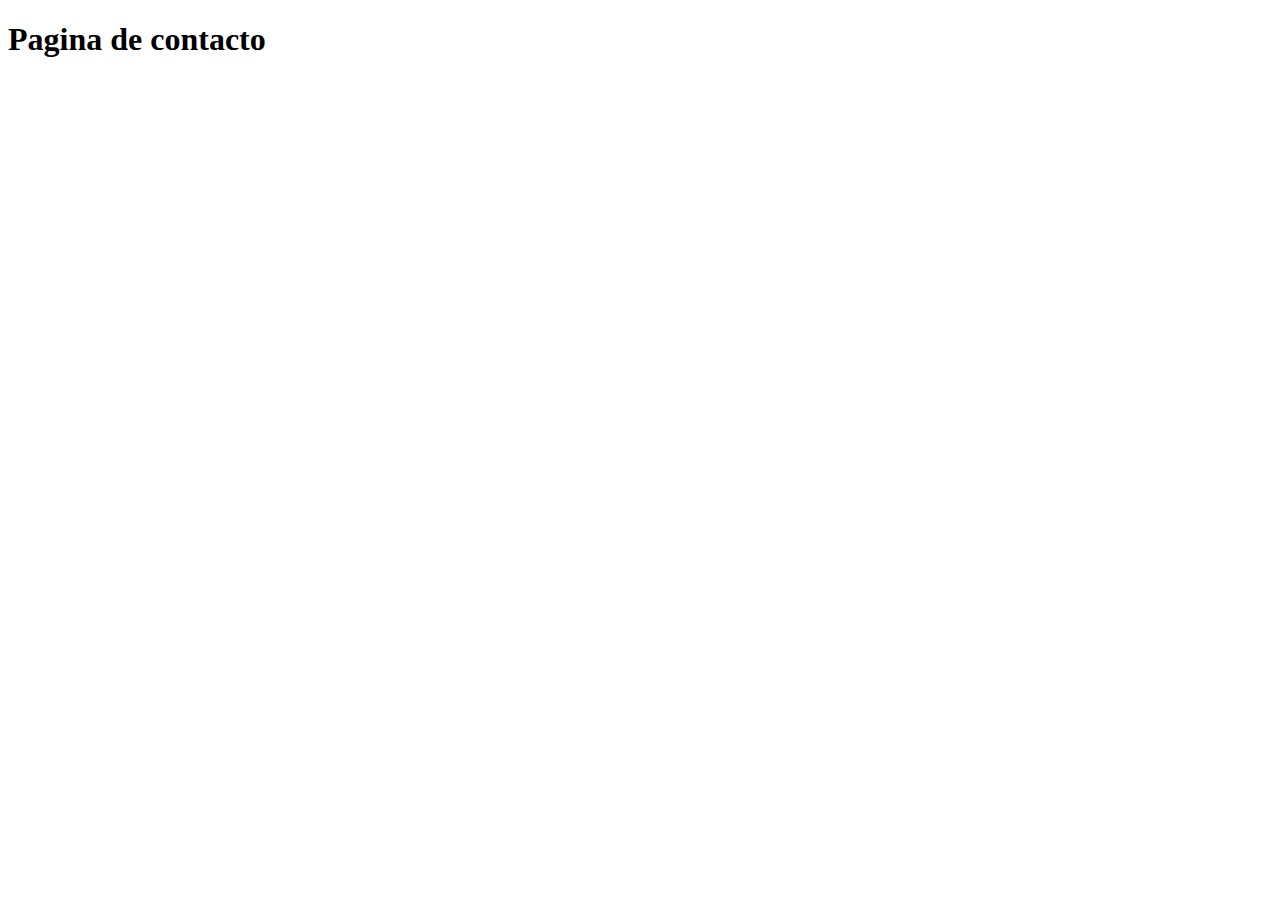
==== contacto.html @ 03a6ccb2 "Agregado de funcionalidades, modificacion en todos los archivos" ====
<!DOCTYPE html>
<html lang="es">
<head>
    <meta charset="UTF-8">
    <meta http-equiv="X-UA-Compatible" content="IE=edge">
    <meta name="viewport" content="width=device-width, initial-scale=1.0">
    <title>Contacto</title>
</head>
<body>
    <header>
        <h1>Pagina de contacto</h1>
    </header>
</body>
</html>
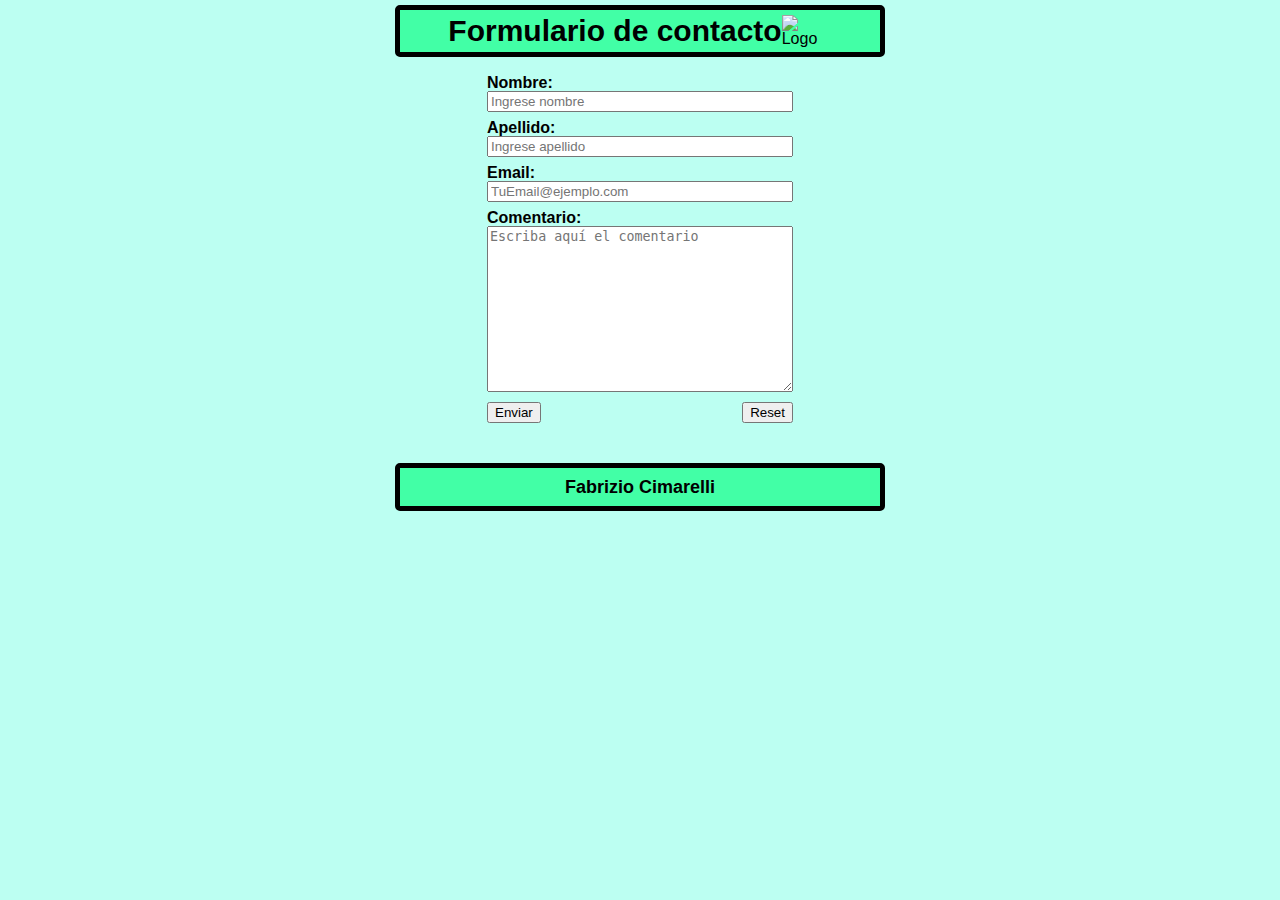
==== commit f932e0b7: "formulario contacto styles y script" ====
--- a/contacto.html
+++ b/contacto.html
@@ -1,14 +1,50 @@
 <!DOCTYPE html>
 <html lang="es">
-<head>
-    <meta charset="UTF-8">
-    <meta http-equiv="X-UA-Compatible" content="IE=edge">
-    <meta name="viewport" content="width=device-width, initial-scale=1.0">
-    <title>Contacto</title>
-</head>
-<body>
-    <header>
-        <h1>Pagina de contacto</h1>
-    </header>
-</body>
-</html>+    <head>
+        <meta charset="UTF-8">
+        <meta http-equiv="X-UA-Compatible" content="IE=edge">
+        <meta name="viewport" content="width=device-width, initial-scale=1.0">
+        <link rel="stylesheet" href="reset.css">
+        <link rel="stylesheet" href="styles_contacto.css">
+        <script src="app_contacto.js"></script>
+        <title>Parcial 1</title>
+    </head>
+    <body>
+       <header class="header">
+            <h1>Formulario de contacto</h1> 
+            <img src="https://cdn-icons-png.flaticon.com/512/2875/2875409.png" alt="Logo">
+       </header>
+       <section>
+            <div class="form-conteiner">
+                <form id="frm">
+                    
+                    <div class="text-box">
+                        <label for="nombre">Nombre:</label>
+                        <input type="text" id="nombre" name="nombre" placeholder="Ingrese nombre">
+                        <p id="error-nombre" class="ocultar-error">Minimo 3 caracteres</p>
+                        <label for="apellido">Apellido:</label>
+                        <input type="text" id="apellido" name="apellido" placeholder="Ingrese apellido">
+                        <p id="error-apellido" class="ocultar-error">Minimo 3 caracteres</p>
+                        <label for="email">Email:</label>
+                        <input type="text" name="email" id="email" placeholder="TuEmail@ejemplo.com">
+                        <p id="error-email" class="ocultar-error">Ingrese un email valido</p>
+                        
+                    <div class="comentarios"> 
+                        <label for="comentario">Comentario:</label>
+                        <textarea class="input_textarea" type="text" id="comentario" name="comentario" placeholder="Escriba aquí el comentario"></textarea>
+                    </div>  
+                    
+                    <div class="botones">
+                        <input type="submit" id="submit" name="submit" value="Enviar">
+                        <input type="reset" id="reset" name="reset">
+                    </div>
+                </form>
+            </div>
+
+        </section>
+        <footer>
+            <P>Fabrizio Cimarelli</P>
+        </footer>
+    </body>
+</html>
+
--- a/styles_contacto.css
+++ b/styles_contacto.css
@@ -0,0 +1,99 @@
+body{
+    display: flex;
+    flex-direction: column;
+    align-items: center;
+    font-family: Arial, Helvetica, sans-serif;
+    background-color: rgb(188, 255, 242);
+}
+
+header{
+    display: flex;
+    flex-direction: row;
+    justify-content: center;
+    align-items: center;
+    border: 5px solid;
+    border-radius: 5px;
+    width: 470px;
+    padding: 5px;
+    margin-top: 5px;
+    background-color: rgb(66, 255, 166);
+}
+
+
+header img{
+    display: flex;
+    width: 50px;
+}
+
+header h1{
+    font-size: 30px;
+    font-weight: bold;
+    font-family: Arial, Helvetica, sans-serif;
+}
+
+footer{
+    display: flex;
+    flex-direction: row;
+    justify-content: center;
+    width: 460px;
+    font-size: 18px;
+    font-weight: bold;
+    border: 5px solid;
+    border-radius: 5px;
+    padding: 10px;    
+    margin-top: 30px;
+    background-color: rgb(66, 255, 166);    
+}
+
+section{
+    display: flex;
+    flex-direction: column;
+    align-items: center;
+}
+.form-cotainer{
+    display: flex;
+    flex-direction: column;
+    align-items: center;
+}
+
+.text-box{
+    display: flex;
+    flex-direction: column;
+    padding: 10px;
+    font-family: Arial, Helvetica, sans-serif;
+}
+
+.text-box label{
+    font-family: Arial, Helvetica, sans-serif;
+    font-size: medium;
+    font-weight: bold;
+    margin-top: 8px;
+}
+
+.comentarios{
+    display: flex;
+    flex-direction: column;
+}
+
+.input_textarea{
+    width: 300px;
+    height: 160px;
+    margin-bottom: 10px;
+}
+
+.text-box p{
+    font-weight: bolder;
+    font-size: small;
+    color: rgb(255, 0, 0);
+
+}
+
+.botones{
+    display: flex;
+    flex-direction: row;
+    justify-content: space-between;
+}
+
+.ocultar-error{
+    display: none;
+}
